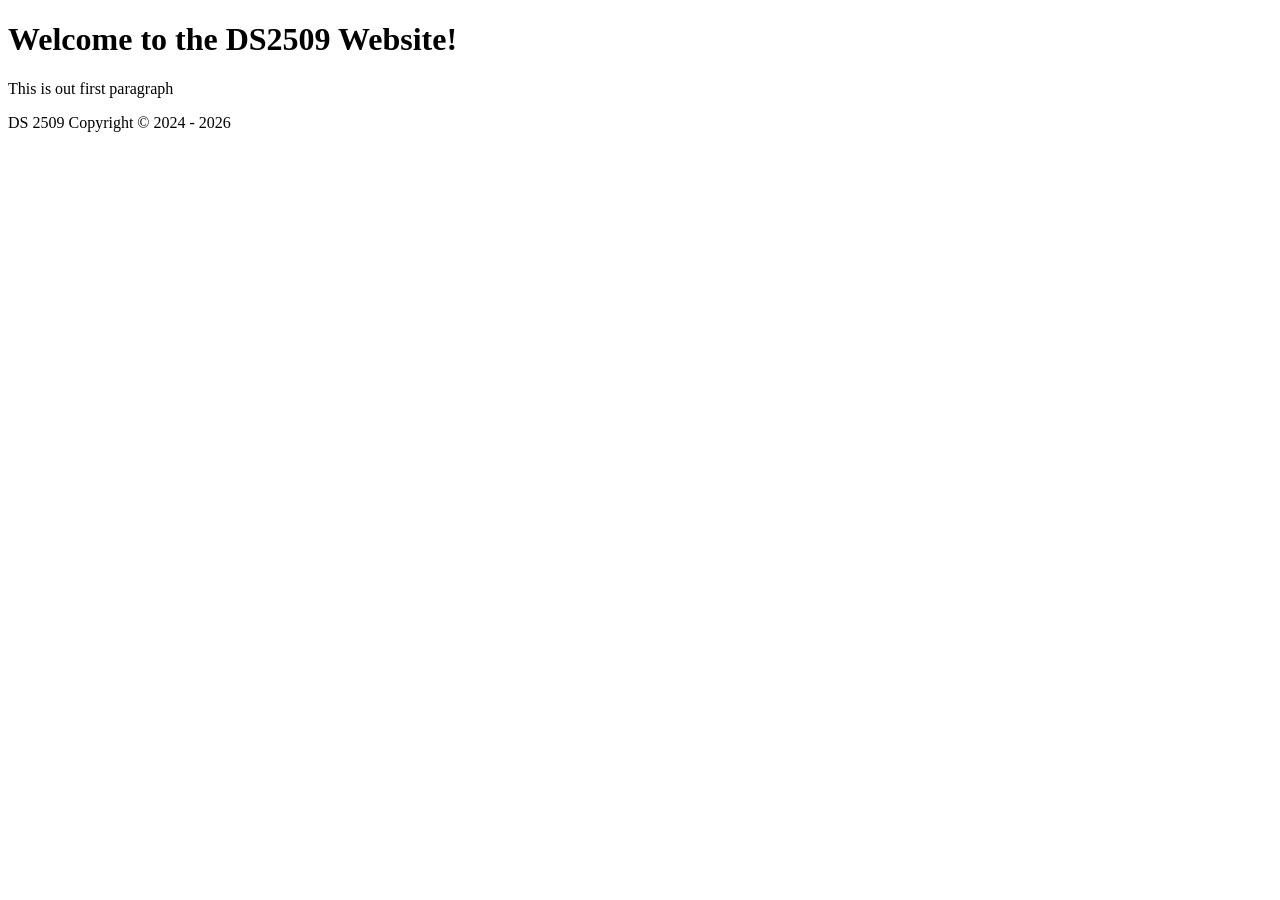
==== index.html @ 4408585a "files for HTML demos" ====
<!DOCTYPE html>
<html>
    <head>
        <title>DS2509 Demo Site - Home</title>
    </head>
    <body>
        <h1>Welcome to the DS2509 Website!</h1>
        <p>This is out first paragraph</p>
        <footer>
            DS 2509 Copyright &copy; 2024 - 
            <span id="currYear">
                <script defer>
                    document.getElementById("currYear").innerHTML = 
                    new Date().getFullYear();
                </script>
            </span>
        </footer>
    </body>
</html>
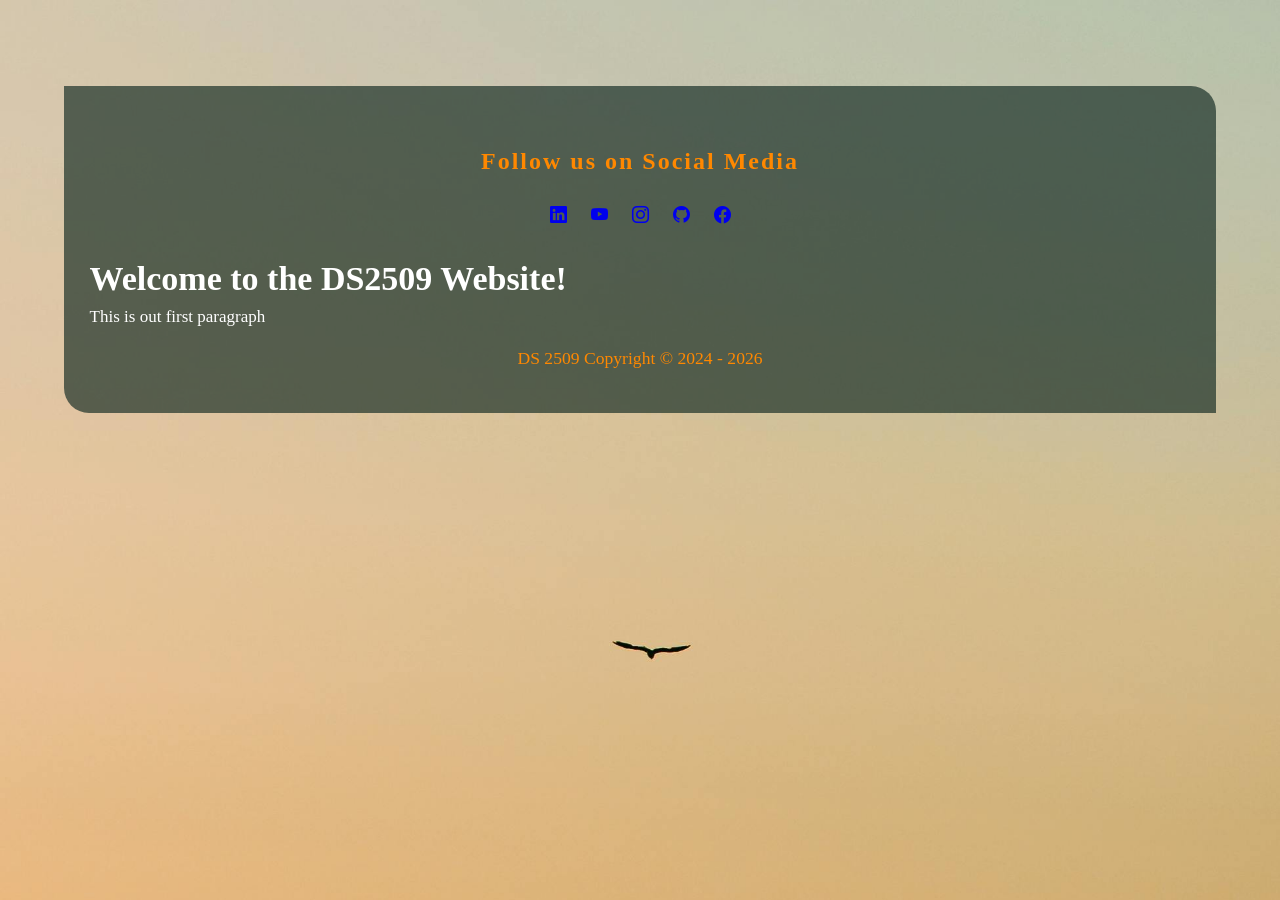
==== commit 6762d4d0: "Complete demo for CSS styling and webfonts for sample pages." ====
--- a/index.html
+++ b/index.html
@@ -2,11 +2,28 @@
 <html>
     <head>
         <title>DS2509 Demo Site - Home</title>
+        <link rel="stylesheet" href="css/main.css">
     </head>
     <body>
+        <div id="container">
+            <section class="social-section text-center mt-5" aria-labelledby="social-heading">
+            <h2 id="social-heading" class="section-heading">Follow us on Social Media</h2>
+            <ul class="social-icons">
+            <li><a href="https://www.linkedin.com/in/chris-ephraim-60497a408/" class="icon-link" target="_blank" aria-label="LinkedIn" rel="noopener noreferer"
+                 title="Follow us on LinkedIn"><i class="bi bi-linkedin"></i></a></li>
+            <li><a href="https://www.youtube.com" class="icon-link" target="_blank" aria-label="YouTube" rel="noopener noreferer"
+                 title="Subscribe to our channel on YouTube"><i class="bi bi-youtube"></i></a></li>
+            <li><a href="https://www.instagram.com/allmost_chris/" class="icon-link" target="_blank" aria-label="Instagram" rel="noopener noreferer" 
+                title="Follow us on Instagram"><i class="bi bi-instagram"></i></a></li>
+            <li><a href="https://github.com/Ugalimayai" class="icon-link" target="_blank" aria-label="Github" rel="noopener noreferer"
+                 title="Follow us on Github"><i class="bi bi-github"></i></a></li>
+            <li><a href="https://www.facebook.com" class="icon-link" target="_blank" aria-label="Facebook" rel="noopener noreferer"
+                 title="Follow us on Facebook"><i class="bi bi-facebook"></i></a></li>
+            </ul>
+        </section>
         <h1>Welcome to the DS2509 Website!</h1>
         <p>This is out first paragraph</p>
-        <footer>
+        <footer class="page-footer">
             DS 2509 Copyright &copy; 2024 - 
             <span id="currYear">
                 <script defer>
@@ -15,5 +32,6 @@
                 </script>
             </span>
         </footer>
+        </div>
     </body>
 </html>
--- a/css/main.css
+++ b/css/main.css
@@ -0,0 +1,359 @@
+@charset "utf-8"
+
+/* CSS Document containing site-wide rules to be applied across all devices on all browsers */
+
+/* Add the bootstrap CDN imports to allow us use bootstrap and bootstrap icons in our site */
+
+@import url('https://cdn.jsdelivr.net/npm/bootstrap@5.3.3/dist/css/bootstrap.min.css');
+@import url('https://cdn.jsdelivr.net/npm/bootstrap-icons@1.11.3/font/bootstrap-icons.css');
+
+/* Import the lobster font from the google fonts api to use in our site. */
+@import url('https://fonts.googleapis.com/css2?family=Lobster&display=swap');
+
+/* Import the fonts.css file to enable the use of webfonts in our site. */
+@import url("fonts.css");
+
+
+/* ------------------------------------------------------------
+    Global reset and base styles
+   ------------------------------------------------------------ */
+ 
+*, *::before, *::after {box-sizing: border-box; margin: 0; padding: 0;}
+ 
+html { scroll-behavior: smooth;}
+
+/* Style the body element of our webpages*/
+body
+{
+    margin: 0;
+    padding-top: 60px; /* space for fixed navigation bar. */
+    /*font-family: '';*/
+    font-size: 17px;
+    line-height: 1.5;
+    text-align: justify;
+    color: #fff;
+    background-image: url('../images/img_background1.jpg');
+    background-position: center top;
+    background-attachment: fixed;
+    background-size: cover;
+}
+
+/* ------------------------------------------------------------
+    Layout container div
+   ------------------------------------------------------------ */
+
+#container
+{
+    max-width: 1400px;
+    margin: 2% auto;
+    padding: 1rem;
+    background-color: rgba(15,39, 31, .65);
+    border-top-right-radius: 25px;
+    border-bottom-left-radius: 25px;
+
+}
+
+
+/* mobile device override */
+@media(max-width: 767px)
+{
+    #container {width: 90%;}
+}
+
+/* tablet & upward device override */
+@media(min-width: 768px)
+{
+    #container {width: 90%;padding: 2%;}
+}
+
+/* ------------------------------------------------------------
+    Headings
+   ------------------------------------------------------------ */
+
+.page-heading
+{
+    /* TODO: Set the webfont to be used for our page headings*/
+    font-weight: 800;
+    font-size: 2.2rem;
+    text-align: center;
+    color:whitesmoke;
+    margin-bottom: .5rem;
+}
+
+/* optional underline */
+.page-heading-underline {border-bottom: 4px double #f00;}
+
+.section-heading
+{
+    /* TODO: Set the webfont to be used for our section headings*/
+    font-weight: 800;
+    font-size: 1.5rem;
+    letter-spacing: 2px;
+    text-align: center;
+    color: #f80;
+    margin: 2rem 0 1rem;
+}
+
+/* ------------------------------------------------------------
+    Style the page footer
+   ------------------------------------------------------------ */
+.page-footer
+{
+    text-align: center;
+    color: #f80;
+    /* TODO: Set the webfont to be used for our page footer*/
+    margin: 1rem 0;
+    font-size: 1.1rem;
+}
+
+/* ------------------------------------------------------------
+    Image gallery - responsive grid
+   ------------------------------------------------------------ */
+.gallery
+{
+    display: grid;
+    gap: 1.5rem;
+    margin-bottom: 2rem;
+
+}
+.gallery{grid-template-columns: 1fr; /*default 1 column (mobile) */}
+
+/* tablet device override*/
+@media(min-width:768px) and (max-width: 1023px)
+{
+    .gallery{grid-template-columns: repeat(2,1fr);}
+}
+
+/* desktop device override*/
+@media(min-width:1024px) and (max-width: 1440px)
+{
+    .gallery{grid-template-columns: repeat(3,1fr);}
+}
+
+/* devices with 1440p and above override*/
+@media(min-width:1440px)
+{
+    .gallery{grid-template-columns: repeat(4,1fr);}
+}
+
+/* Card Styling */
+.gallery .item
+{
+    background-color: #fff;
+    border-radius: .5rem;
+    overflow: hidden;
+    box-shadow: 0 2px 6px rgba(0, 0, 0, .15);
+    display: grid;
+    grid-template-rows: auto auto;
+}
+.gallery img
+{
+    width: 100%;
+    height: auto;
+    object-fit: cover;
+    border: 2px groove #fff;
+}
+.gallery figcaption
+{
+    padding: .75rem;
+    font-size: .95rem;
+    display: flex;
+    flex-direction: column;
+    gap: .25rem;
+    color: #000;
+}
+.gallery .price {color: #2a9d8f;}
+.price::before {content: 'Kes. ';}
+.price::after{content: '/=';}
+
+/* ------------------------------------------------------------
+    Style the forms in our site
+   ------------------------------------------------------------ */
+form
+{
+    max-width: 700px;
+    margin: 2rem auto;
+    font-size: 25px;
+    font-weight: 500;
+
+}
+/* Style the form fieldsets*/
+form fieldset
+{
+    background-color: #000;
+    border: 2px groove #ede5ef;
+    border-radius: 15px;
+    margin-bottom: 7px;
+    padding-bottom: 7px;
+}
+/*Style the form's required fields*/
+.required-field
+{
+    color: #f00;
+    font-weight: bolder;
+    font-size: .9em;
+}
+
+/*Style the form buttons*/
+form input[type="submit"], input[type="reset"],input[type="button"], form button
+{
+    background: linear-gradient(135deg, #4c4c4c 0%,#595959 12%,#666666 25%,#474747 39%,#2c2c2c 50%,#000000 51%,#111111 60%,#2b2b2b 76%,#1c1c1c 91%,#131313 100%);
+    color: #fff;
+    font-size: 20px;
+    font-weight: 400;
+    text-transform: uppercase;
+    border-radius: 5px;
+    border-radius: thin outset rgba(231, 221, 222, .9);
+}
+/* mobile device override */
+@media(max-width:767px)  
+{
+    form textarea,
+    form input[type=text], input[type=password], input[type=tel],
+    input[type=email], input[type=number],input[type=date], 
+    form select, form label
+    {
+        width: 98%;
+        margin-left: 1%;
+    }
+    input[type=radio],input[type=submit],input[type=reset] {margin-left: 1%;}
+}
+ 
+/* tablet & upwards device override */
+@media(min-width:768px)  
+{
+    form textarea,
+    form input[type=text], input[type=password], input[type=tel],
+    input[type=email], input[type=number],input[type=date],
+    form select, form label
+    {
+        width: 96%;
+        margin-left: 2%;
+    }  
+    input[type=radio],input[type=submit],input[type=reset] {margin-left: 2%;}  
+}
+/* ------------------------------------------------------------
+    Style the social media icons
+   ------------------------------------------------------------ */
+   .social-icons
+   {
+    display: flex;
+    justify-content: center;
+    gap: 1.5rem; /* slightly larger on the desktop */
+    flex-wrap: wrap;
+    list-style: none; /* remove the bullets */
+    padding:0;
+    margin: 1.5rem 0;
+   }
+
+   /* mobile device override */
+@media(max-width:767px)  
+{
+    .social-icons {gap: 1rem;} /* a bit tighter on phones */
+}
+
+/* ------------------------------------------------------------
+    Style the site's navigation bar
+   ------------------------------------------------------------ */
+
+.main-nav
+{
+    position:fixed;
+    top: 0;
+    left: 0;
+    width: 100%;
+    background: rgba(0, 0, 0, .9);
+    backdrop-filter: blur(8px);
+    z-index: 10000;
+    padding: .75rem 1rem;
+    border-bottom: 3px solid #f00; /* red accent */
+}
+
+/* Horizontal list - default for tablet and larger screen sizes */
+.nav-list
+{
+    display: flex;
+    justify-self: center;
+    gap: 2rem;
+    list-style: none;
+    margin: 0;
+    padding: 0;
+    flex-wrap: wrap;
+}
+
+.nav-link
+{
+    color:#fff;
+    /* font-family: ; */
+    font-family: 1.1rem;
+    text-decoration: none;
+    padding: .5 1rem;
+    border-radius: 5px;
+    transition: all .4s ease-out;
+}
+
+.nav-link:hover,.nav-link:focus
+{
+    background: #f00;
+    color: #fff;
+    transform: translateY(-2px);
+}
+
+/* current page highlight */
+.nav-link:active
+{
+    background: #f80;
+    color: #000;
+}
+
+/* mobile device override for screen <=767 px */
+@media(max-width:767px)  
+{
+    .nav-list
+    {
+        position:fixed;
+        top: 100%;
+        left: 0;
+        width: 100%;
+        background: rgba(0, 0, 0, .9);
+        flex-direction: column;
+        align-items: center;
+        max-height: 0;
+        overflow: hidden;
+        transition: max-height .4s ease-out, padding .4s ease;
+        padding:0;
+    }
+
+    /* Open state of the navigation */
+    .nav-list.open
+    {
+        max-height: 500px; /* Should be enough for all items */
+        padding:1rem 0;
+    }
+
+    .nav-link
+    {
+        width: 90%;
+        text-align: center;
+        padding: 1rem;
+        font-size:1.2rem;
+    }
+
+    /* Hamburger button -visible only on mobile <= 767 px */
+    .nav-toggle
+    {
+        display: block;
+        background: none;
+        border: none;
+        font-size: 2rem;
+        color: #fff;
+        cursor: pointer;
+        position: absolute;
+        right: 1rem;
+        top:50%;
+        transform:translateY(-50%);
+    }
+}
+
+/* Hide the hamburger menu on tablet and larger devices */
+@media (min-width:768px){.nav-toggle{display: none}}
